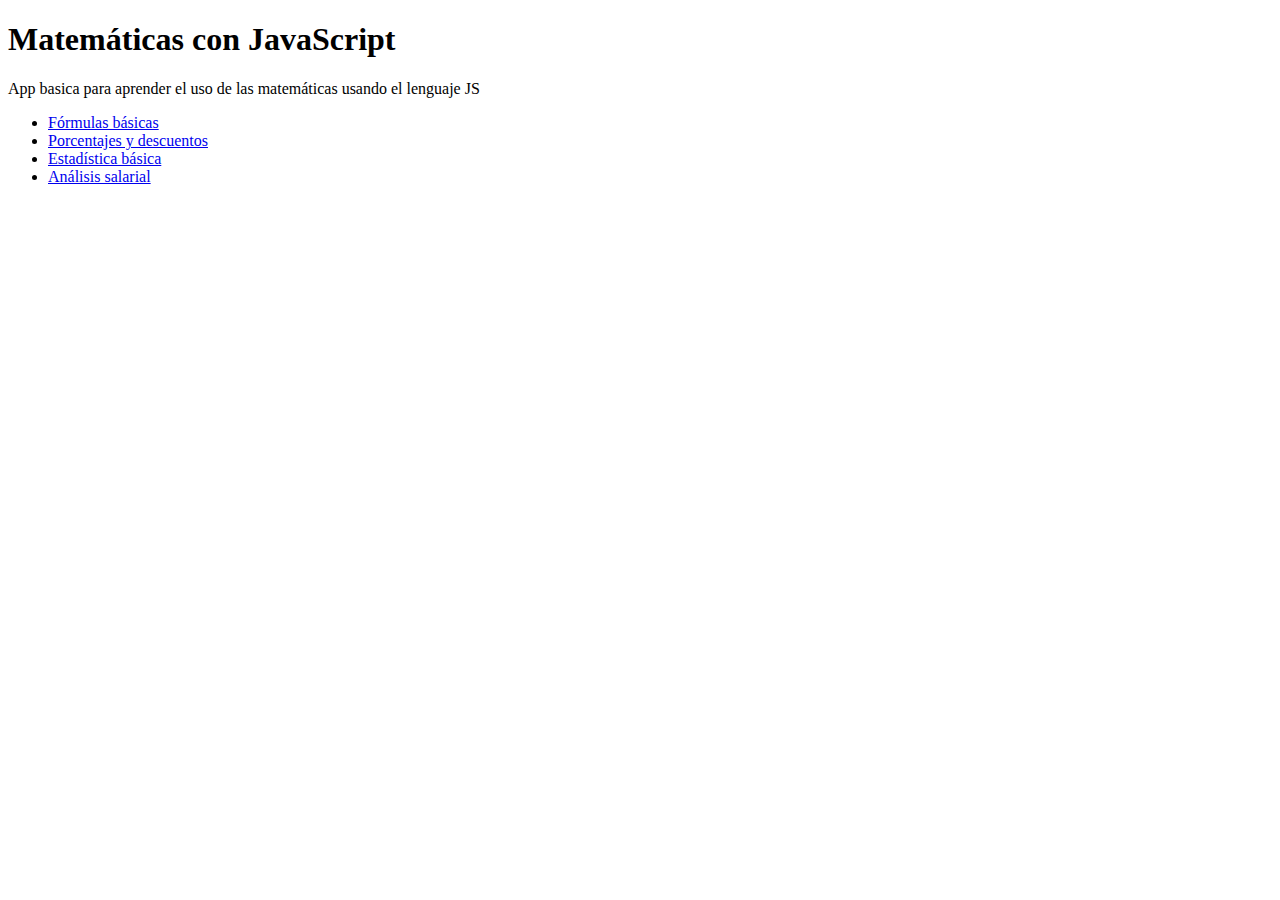
==== index.html @ d7cb7dd1 "first commit" ====
<!DOCTYPE html>
<html lang="en">

<head>
    <meta charset="UTF-8">
    <meta name="viewport" content="width=device-width, initial-scale=1.0">
    <title>Calculos JS</title>
</head>

<body>
    <h1>Matemáticas con JavaScript</h1>

    <p>App basica para aprender el uso de las matemáticas usando el lenguaje JS</p>

    <ul>
        <li>
            <a href="./html/math.html">Fórmulas básicas</a>
        </li>
        <li>
            <a href="./html/descuentos.html">Porcentajes y descuentos</a>
        </li>
        <li>
            <a href="./html/estadistica.html">Estadística básica</a>
        </li>
        <li>
            <a href="./html/salarios.html">Análisis salarial</a>
        </li>
    </ul>

    <script src="./js/main.js"></script>
</body>

</html>
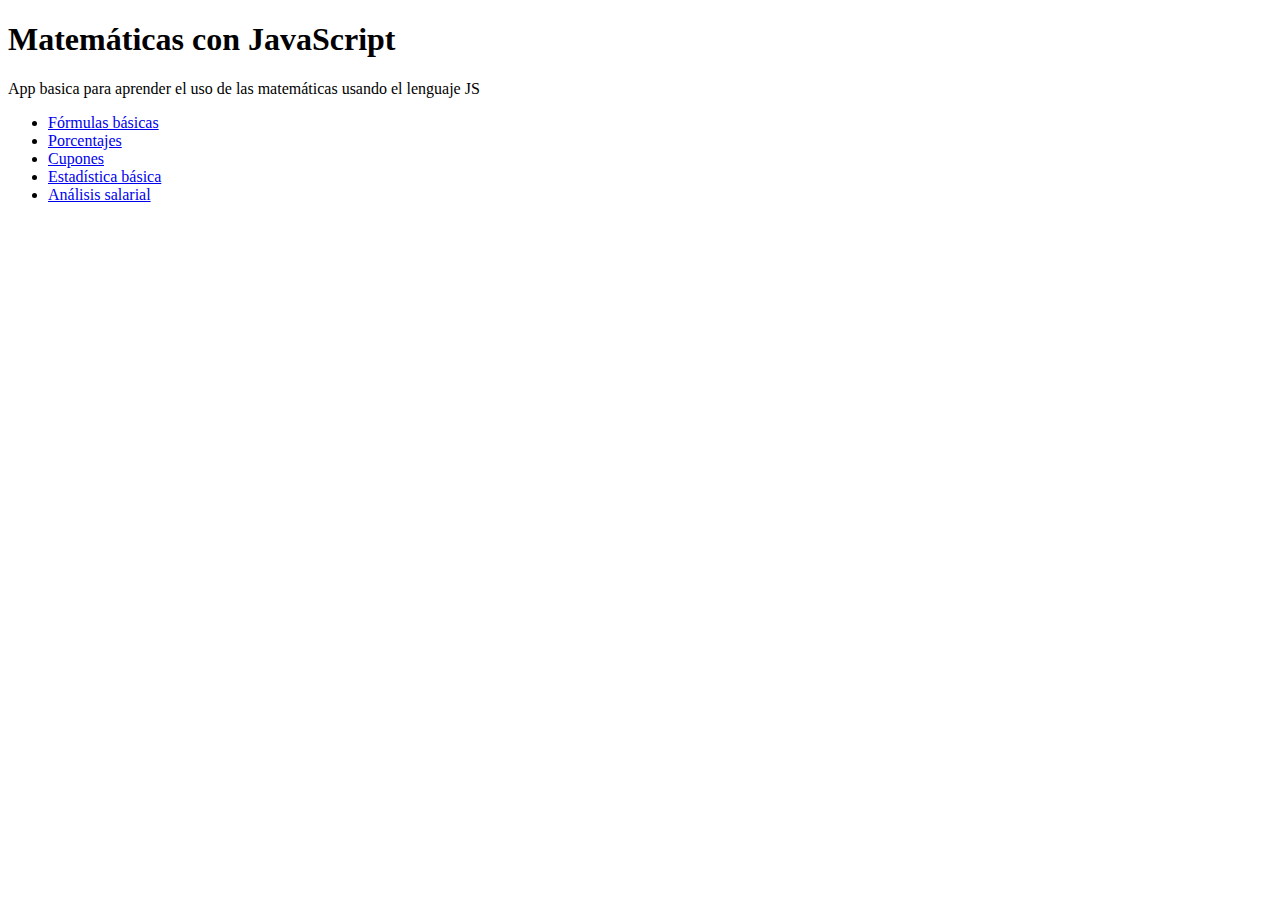
==== commit 00e63c36: "coupons first code" ====
--- a/index.html
+++ b/index.html
@@ -17,7 +17,10 @@
             <a href="./html/math.html">Fórmulas básicas</a>
         </li>
         <li>
-            <a href="./html/descuentos.html">Porcentajes y descuentos</a>
+            <a href="./html/porcentajes.html">Porcentajes</a>
+        </li>
+        <li>
+            <a href="./html/cupones.html">Cupones</a>
         </li>
         <li>
             <a href="./html/estadistica.html">Estadística básica</a>
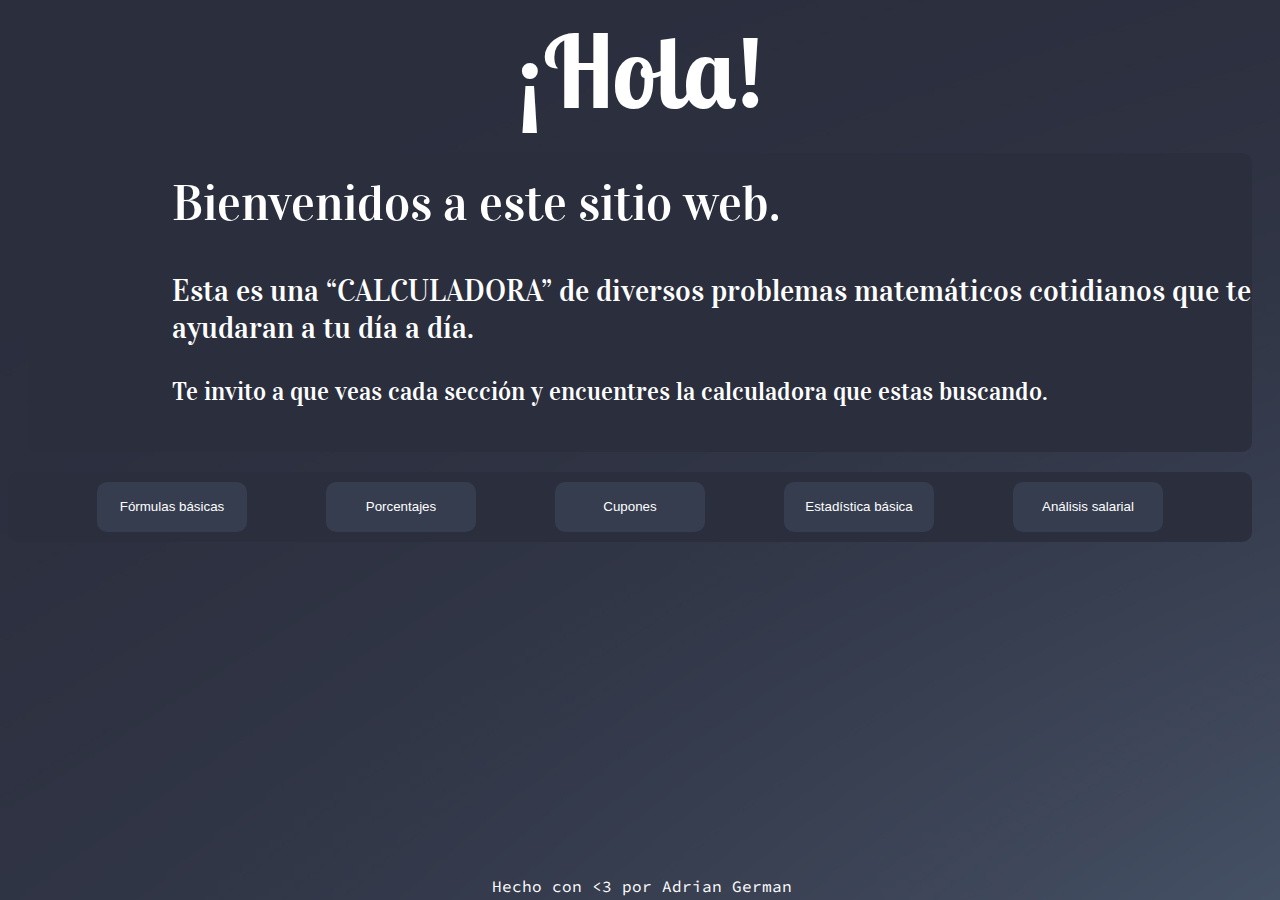
==== commit 57eed3d9: "design css" ====
--- a/index.html
+++ b/index.html
@@ -4,33 +4,45 @@
 <head>
     <meta charset="UTF-8">
     <meta name="viewport" content="width=device-width, initial-scale=1.0">
+    <link rel="stylesheet" href="./css/style.css">
     <title>Calculos JS</title>
 </head>
 
 <body>
-    <h1>Matemáticas con JavaScript</h1>
-
-    <p>App basica para aprender el uso de las matemáticas usando el lenguaje JS</p>
-
-    <ul>
-        <li>
-            <a href="./html/math.html">Fórmulas básicas</a>
-        </li>
-        <li>
-            <a href="./html/porcentajes.html">Porcentajes</a>
-        </li>
-        <li>
-            <a href="./html/cupones.html">Cupones</a>
-        </li>
-        <li>
-            <a href="./html/estadistica.html">Estadística básica</a>
-        </li>
-        <li>
-            <a href="./html/salarios.html">Análisis salarial</a>
-        </li>
-    </ul>
-
+    <h1 class="title_h1">¡Hola!</h1>
+    <div class="lasp">
+        <br>
+        <p class="p1">Bienvenidos a este sitio web.</p>
+        <p class="p2">Esta es una “CALCULADORA” de diversos problemas matemáticos cotidianos que te ayudaran a tu día a
+            día.
+        </p>
+        <p class="p3">Te invito a que veas cada sección y encuentres la calculadora que estas buscando.</p>
+        <br>
+    </div>
+    <!-- <p>App basica para aprender el uso de las matemáticas usando el lenguaje JS</p> -->
+    <div class="listita">
+        <ul>
+            <li>
+                <button class="btn_text"><a href="./html/math.html">Fórmulas básicas</a></button>
+            </li>
+            <li>
+                <button class="btn_text"><a href="./html/porcentajes.html">Porcentajes</a></button>
+            </li>
+            <li>
+                <button class="btn_text"><a href="./html/cupones.html">Cupones</a></button>
+            </li>
+            <li>
+                <button class="btn_text"><a href="./html/estadistica.html">Estadística básica</a></button>
+            </li>
+            <li>
+                <button class="btn_text"><a href="./html/salarios.html">Análisis salarial</a></button>
+            </li>
+        </ul>
+    </div>
     <script src="./js/main.js"></script>
 </body>
+<footer>
+    <p class="text-footer">Hecho con <3 por Adrian German </p>
+</footer>
 
 </html>--- a/css/style.css
+++ b/css/style.css
@@ -0,0 +1,81 @@
+@import url("https://fonts.googleapis.com/css2?family=Lobster+Two:ital,wght@1,700&display=swap");
+@import url("https://fonts.googleapis.com/css2?family=Vidaloka&display=swap");
+@import url("https://fonts.googleapis.com/css2?family=Alef&display=swap");
+@import url("https://fonts.googleapis.com/css2?family=Source+Code+Pro&display=swap");
+
+body {
+  background-image: url(../img/fondo.jpg);
+  color: white;
+}
+
+.lasp {
+  font-family: "Vidaloka", serif;
+  background-color: #2b2e3d;
+  border-radius: 10px;
+  margin: 20px;
+}
+
+.title_h1 {
+  font-size: 100px;
+  font-family: "Lobster Two", cursive;
+  text-align: center;
+  margin: 0;
+}
+.p1 {
+  font-size: 50px;
+  margin-left: 9pc;
+  margin-top: 0%;
+}
+
+.p2 {
+  font-size: 30px;
+  margin-left: 9pc;
+  margin-top: -1%;
+}
+
+.p3 {
+  font-size: 25px;
+  margin-left: 9pc;
+  margin-top: 0%;
+}
+
+.listita ul {
+  font-family: "Alef", sans-serif;
+  display: flex;
+  justify-content: space-evenly;
+  list-style: none;
+  padding: 10px;
+  background-color: #2b2e3d;
+  border-radius: 10px;
+  margin-right: 20px;
+}
+
+.listita ul li a {
+  text-decoration: none;
+  color: white;
+}
+
+.btn_text {
+  width: 150px;
+  height: 50px;
+  border: none;
+  background-color: #363d4f;
+  color: white;
+  border-radius: 10px;
+  cursor: pointer;
+}
+.btn_text:hover {
+  background-color: #75809a;
+}
+
+footer {
+  position: absolute;
+  bottom: 0;
+  width: 99%;
+  height: 40px;
+  color: white;
+}
+.text-footer {
+  text-align: center;
+  font-family: "Source Code Pro", monospace;
+}
